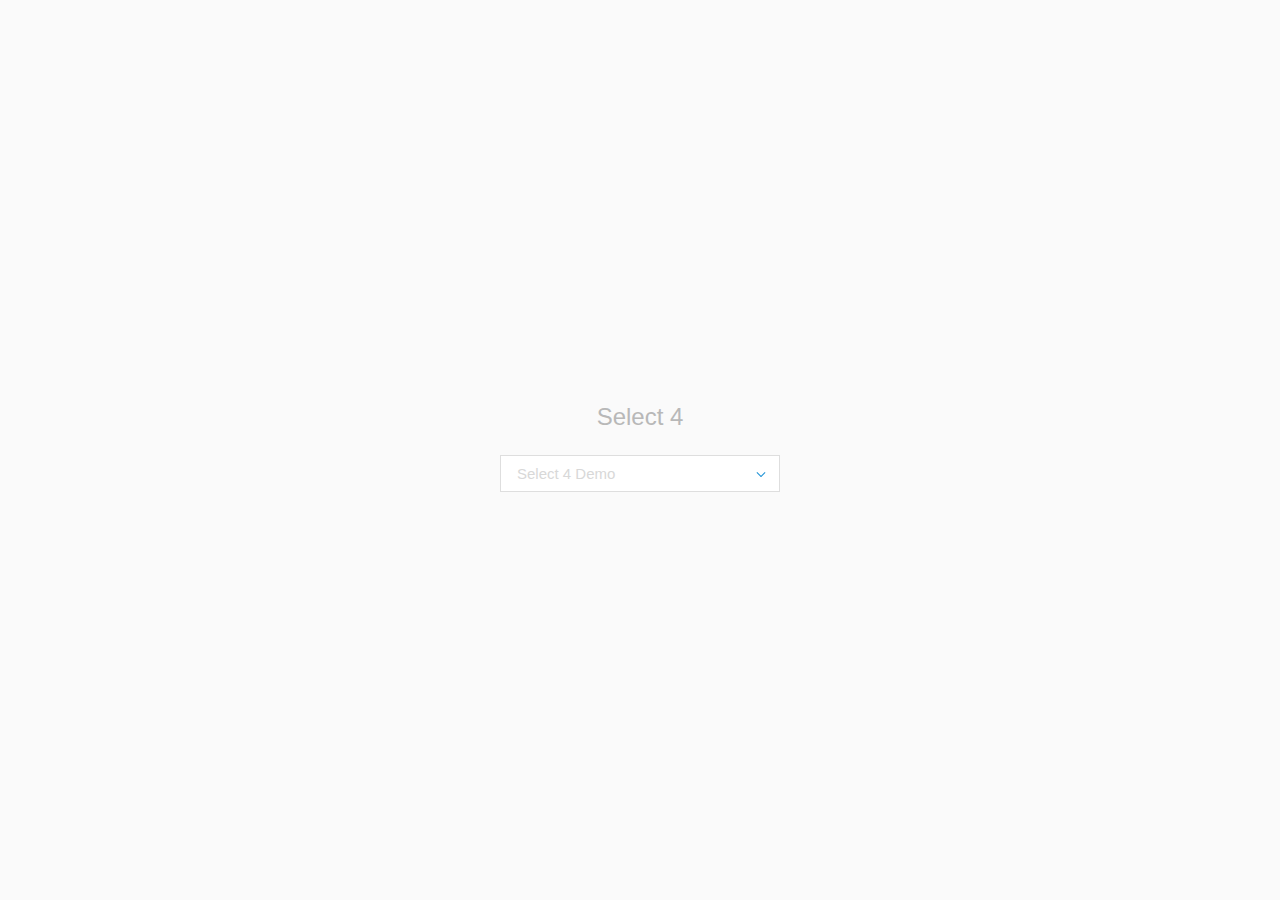
==== index.html @ 6cc5c316 "changed name of demo to index.html" ====
<!DOCTYPE html>
<html lang="en">
  <head>
    <meta charset="utf-8">
    <title>Select 4</title>
    <link rel="stylesheet" href="css/select4.css">

    <style>
      * {
        padding: 0;
        margin: 0;
      }
      body {
        position: absolute;
        width: 100%; height: 100%;
        background: #fafafa;
        display: flex;
        align-items: center;
        justify-content: center;
        -webkit-align-items: center;
          -webkit-box-align: center;
      }
      .centered {
        flex: 0 0 auto;
        width: 280px;
      }
      h1 {
        font-family: "Helvetica Neue", Helvetica, Arial, sans-serif;
        font-size: 24px;
        font-weight: 300;
        margin-bottom: 24px;
        color: #B8B8B8;
        text-align: center;
      }
    </style>
  </head>
  <body>
    <div class="centered">
      <h1>Select 4</h1>
      <select id="select" name="countries">
        <option value="" disabled selected></option>
        <option value="AF">Afghanistan</option>
        <option value="AL">Albania</option>
        <option value="DZ">Algeria</option>
        <option value="AS">American Samoa</option>
        <option value="AD">Andorra</option>
        <option value="AO">Angola</option>
        <option value="AI">Anguilla</option>
        <option value="AQ">Antarctica</option>
        <option value="AG">Antigua and Barbuda</option>
        <option value="AR">Argentina</option>
        <option value="AM">Armenia</option>
        <option value="AW">Aruba</option>
        <option value="AU">Australia</option>
        <option value="AT">Austria</option>
        <option value="AZ">Azerbaijan</option>
        <option value="BS">Bahamas</option>
        <option value="BH">Bahrain</option>
        <option value="BD">Bangladesh</option>
        <option value="BB">Barbados</option>
        <option value="BY">Belarus</option>
        <option value="BE">Belgium</option>
        <option value="BZ">Belize</option>
        <option value="BJ">Benin</option>
        <option value="BM">Bermuda</option>
        <option value="BT">Bhutan</option>
        <option value="BO">Bolivia, Plurinational State of</option>
        <option value="BQ">Bonaire, Sint Eustatius and Saba</option>
        <option value="BA">Bosnia and Herzegovina</option>
        <option value="BW">Botswana</option>
        <option value="BV">Bouvet Island</option>
        <option value="BR">Brazil</option>
        <option value="IO">British Indian Ocean Territory</option>
        <option value="BN">Brunei Darussalam</option>
        <option value="BG">Bulgaria</option>
        <option value="BF">Burkina Faso</option>
        <option value="BI">Burundi</option>
        <option value="CV">Cabo Verde</option>
        <option value="KH">Cambodia</option>
        <option value="CM">Cameroon</option>
        <option value="CA">Canada</option>
        <option value="KY">Cayman Islands</option>
        <option value="CF">Central African Republic</option>
        <option value="TD">Chad</option>
        <option value="CL">Chile</option>
        <option value="CN">China</option>
        <option value="CX">Christmas Island</option>
        <option value="CC">Cocos (Keeling) Islands</option>
        <option value="CO">Colombia</option>
        <option value="KM">Comoros</option>
        <option value="CG">Congo</option>
        <option value="CD">Congo, the Democratic Republic of the</option>
        <option value="CK">Cook Islands</option>
        <option value="CR">Costa Rica</option>
        <option value="HR">Croatia</option>
        <option value="CU">Cuba</option>
        <option value="CW">Curaçao</option>
        <option value="CY">Cyprus</option>
        <option value="CZ">Czech Republic</option>
        <option value="CI">Côte d'Ivoire</option>
        <option value="DK">Denmark</option>
        <option value="DJ">Djibouti</option>
        <option value="DM">Dominica</option>
        <option value="DO">Dominican Republic</option>
        <option value="EC">Ecuador</option>
        <option value="EG">Egypt</option>
        <option value="SV">El Salvador</option>
        <option value="GQ">Equatorial Guinea</option>
        <option value="ER">Eritrea</option>
        <option value="EE">Estonia</option>
        <option value="ET">Ethiopia</option>
        <option value="FK">Falkland Islands (Malvinas)</option>
        <option value="FO">Faroe Islands</option>
        <option value="FJ">Fiji</option>
        <option value="FI">Finland</option>
        <option value="FR">France</option>
        <option value="GF">French Guiana</option>
        <option value="PF">French Polynesia</option>
        <option value="TF">French Southern Territories</option>
        <option value="GA">Gabon</option>
        <option value="GM">Gambia</option>
        <option value="GE">Georgia</option>
        <option value="DE">Germany</option>
        <option value="GH">Ghana</option>
        <option value="GI">Gibraltar</option>
        <option value="GR">Greece</option>
        <option value="GL">Greenland</option>
        <option value="GD">Grenada</option>
        <option value="GP">Guadeloupe</option>
        <option value="GU">Guam</option>
        <option value="GT">Guatemala</option>
        <option value="GG">Guernsey</option>
        <option value="GN">Guinea</option>
        <option value="GW">Guinea-Bissau</option>
        <option value="GY">Guyana</option>
        <option value="HT">Haiti</option>
        <option value="HM">Heard Island and McDonald Islands</option>
        <option value="VA">Holy See (Vatican City State)</option>
        <option value="HN">Honduras</option>
        <option value="HK">Hong Kong</option>
        <option value="HU">Hungary</option>
        <option value="IS">Iceland</option>
        <option value="IN">India</option>
        <option value="ID">Indonesia</option>
        <option value="IR">Iran, Islamic Republic of</option>
        <option value="IQ">Iraq</option>
        <option value="IE">Ireland</option>
        <option value="IM">Isle of Man</option>
        <option value="IL">Israel</option>
        <option value="IT">Italy</option>
        <option value="JM">Jamaica</option>
        <option value="JP">Japan</option>
        <option value="JE">Jersey</option>
        <option value="JO">Jordan</option>
        <option value="KZ">Kazakhstan</option>
        <option value="KE">Kenya</option>
        <option value="KI">Kiribati</option>
        <option value="KP">Korea, Democratic People's Republic of</option>
        <option value="KR">Korea, Republic of</option>
        <option value="KW">Kuwait</option>
        <option value="KG">Kyrgyzstan</option>
        <option value="LA">Lao People's Democratic Republic</option>
        <option value="LV">Latvia</option>
        <option value="LB">Lebanon</option>
        <option value="LS">Lesotho</option>
        <option value="LR">Liberia</option>
        <option value="LY">Libya</option>
        <option value="LI">Liechtenstein</option>
        <option value="LT">Lithuania</option>
        <option value="LU">Luxembourg</option>
        <option value="MO">Macao</option>
        <option value="MK">Macedonia, the former Yugoslav Republic of</option>
        <option value="MG">Madagascar</option>
        <option value="MW">Malawi</option>
        <option value="MY">Malaysia</option>
        <option value="MV">Maldives</option>
        <option value="ML">Mali</option>
        <option value="MT">Malta</option>
        <option value="MH">Marshall Islands</option>
        <option value="MQ">Martinique</option>
        <option value="MR">Mauritania</option>
        <option value="MU">Mauritius</option>
        <option value="YT">Mayotte</option>
        <option value="MX">Mexico</option>
        <option value="FM">Micronesia, Federated States of</option>
        <option value="MD">Moldova, Republic of</option>
        <option value="MC">Monaco</option>
        <option value="MN">Mongolia</option>
        <option value="ME">Montenegro</option>
        <option value="MS">Montserrat</option>
        <option value="MA">Morocco</option>
        <option value="MZ">Mozambique</option>
        <option value="MM">Myanmar</option>
        <option value="NA">Namibia</option>
        <option value="NR">Nauru</option>
        <option value="NP">Nepal</option>
        <option value="NL">Netherlands</option>
        <option value="NC">New Caledonia</option>
        <option value="NZ">New Zealand</option>
        <option value="NI">Nicaragua</option>
        <option value="NE">Niger</option>
        <option value="NG">Nigeria</option>
        <option value="NU">Niue</option>
        <option value="NF">Norfolk Island</option>
        <option value="MP">Northern Mariana Islands</option>
        <option value="NO">Norway</option>
        <option value="OM">Oman</option>
        <option value="PK">Pakistan</option>
        <option value="PW">Palau</option>
        <option value="PS">Palestine, State of</option>
        <option value="PA">Panama</option>
        <option value="PG">Papua New Guinea</option>
        <option value="PY">Paraguay</option>
        <option value="PE">Peru</option>
        <option value="PH">Philippines</option>
        <option value="PN">Pitcairn</option>
        <option value="PL">Poland</option>
        <option value="PT">Portugal</option>
        <option value="PR">Puerto Rico</option>
        <option value="QA">Qatar</option>
        <option value="RO">Romania</option>
        <option value="RU">Russian Federation</option>
        <option value="RW">Rwanda</option>
        <option value="RE">Réunion</option>
        <option value="BL">Saint Barthélemy</option>
        <option value="SH">Saint Helena, Ascension and Tristan da Cunha</option>
        <option value="KN">Saint Kitts and Nevis</option>
        <option value="LC">Saint Lucia</option>
        <option value="MF">Saint Martin (French part)</option>
        <option value="PM">Saint Pierre and Miquelon</option>
        <option value="VC">Saint Vincent and the Grenadines</option>
        <option value="WS">Samoa</option>
        <option value="SM">San Marino</option>
        <option value="ST">Sao Tome and Principe</option>
        <option value="SA">Saudi Arabia</option>
        <option value="SN">Senegal</option>
        <option value="RS">Serbia</option>
        <option value="SC">Seychelles</option>
        <option value="SL">Sierra Leone</option>
        <option value="SG">Singapore</option>
        <option value="SX">Sint Maarten (Dutch part)</option>
        <option value="SK">Slovakia</option>
        <option value="SI">Slovenia</option>
        <option value="SB">Solomon Islands</option>
        <option value="SO">Somalia</option>
        <option value="ZA">South Africa</option>
        <option value="GS">South Georgia and the South Sandwich Islands</option>
        <option value="SS">South Sudan</option>
        <option value="ES">Spain</option>
        <option value="LK">Sri Lanka</option>
        <option value="SD">Sudan</option>
        <option value="SR">Suriname</option>
        <option value="SJ">Svalbard and Jan Mayen</option>
        <option value="SZ">Swaziland</option>
        <option value="SE">Sweden</option>
        <option value="CH">Switzerland</option>
        <option value="SY">Syrian Arab Republic</option>
        <option value="TW">Taiwan, Province of China</option>
        <option value="TJ">Tajikistan</option>
        <option value="TZ">Tanzania, United Republic of</option>
        <option value="TH">Thailand</option>
        <option value="TL">Timor-Leste</option>
        <option value="TG">Togo</option>
        <option value="TK">Tokelau</option>
        <option value="TO">Tonga</option>
        <option value="TT">Trinidad and Tobago</option>
        <option value="TN">Tunisia</option>
        <option value="TR">Turkey</option>
        <option value="TM">Turkmenistan</option>
        <option value="TC">Turks and Caicos Islands</option>
        <option value="TV">Tuvalu</option>
        <option value="UG">Uganda</option>
        <option value="UA">Ukraine</option>
        <option value="AE">United Arab Emirates</option>
        <option value="GB">United Kingdom</option>
        <option value="US">United States</option>
        <option value="UM">United States Minor Outlying Islands</option>
        <option value="UY">Uruguay</option>
        <option value="UZ">Uzbekistan</option>
        <option value="VU">Vanuatu</option>
        <option value="VE">Venezuela, Bolivarian Republic of</option>
        <option value="VN">Vietnam</option>
        <option value="VG">Virgin Islands, British</option>
        <option value="VI">Virgin Islands, U.S.</option>
        <option value="WF">Wallis and Futuna</option>
        <option value="EH">Western Sahara</option>
        <option value="YE">Yemen</option>
        <option value="ZM">Zambia</option>
        <option value="ZW">Zimbabwe</option>
        <option value="AX">Åland Islands</option>
      </select>
    </div>
  </body>
  <script src="js/select4.js"></script>
  <script>
    var el = document.querySelector('#select');
    new Select4(el, {
      placeholder: 'Select 4 Demo',
      onChange: function (option) {
        console.log('You selected: ' + option.text);
      }
    });
  </script>
</html>
---- css/select4.css ----
span.select4 {
  display: inline-block;
  box-sizing: border-box;
  cursor: pointer;
  color: black;
  outline: none;
  font-family: 'Helvetica Neue', Helvetica, Arial, sans-serif; 
  font-size: 15px;
  font-weight: 300;
  padding: 10px 16px 10px 16px;
  margin-bottom: 5px;
  line-height: 1em;
  position: relative;
  width: 100%;
  background: white;
  border: 1px solid #dedede;
  transition: background .2s ease-in, color .2s ease-in, border .2s ease-in;
}
span.select4:focus {
  background: white;
  border: 1px solid #dedede;
  box-shadow: 0px 0px 20px 0px rgba(0,0,0,0.15);
}
span.select4.open:focus {
  box-shadow: none;
}
span.select4 > span {
  font-weight: 300;
}
span.select4 > span.placeholder {
  color: #D8D8D8;
}
span.select4::before {
  content: '';
  position: absolute;
  top: 50%;
  right: 17px;
  width: 6px;
  height: 1px;
  background: #1D92D6;
  transform: rotate(45deg);
}
span.select4::after {
  content: '';
  position: absolute;
  top: 50%;
  right: 13px;
  width: 6px;
  height: 1px;
  background: #1D92D6;
  transform: rotate(-45deg);
}
span.select4 > ul {
  display: none;
  z-index: 998;
  position: absolute;
  overflow: scroll;
  top: -1px;
  left: -1px;
  width: 100%;
  min-height: 32px;
  max-height: 400px;
  color: black;
  padding: 0;
  box-sizing: content-box;
  background: white;
  border: 1px solid #dedede;
  transition: background .2s ease-in, color .2s ease-in, border .2s ease-in;
}
span.select4.over > ul {
  top: auto;
  bottom: 100%; 
}
span.select4:focus > ul {
  background: white;
  border: 1px solid #dedede;
  box-shadow: 0px 0px 20px 0px rgba(0,0,0,0.15);
}
span.select4 > ul > li {
  padding: 10px 16px;
  font-weight: 300;
  color: black;
  border-bottom: 1px solid #dedede;
}
span.select4 > ul > li:last-child {
  border-bottom: none;
}
span.select4 > ul > li.selected {
  font-weight: 300;
  background: #E8E8E8;
  color: black;
}
span.select4 > ul > li.focus {
  font-weight: 300;
  color: black;
  background: #1D92D6;
  color: white;
}
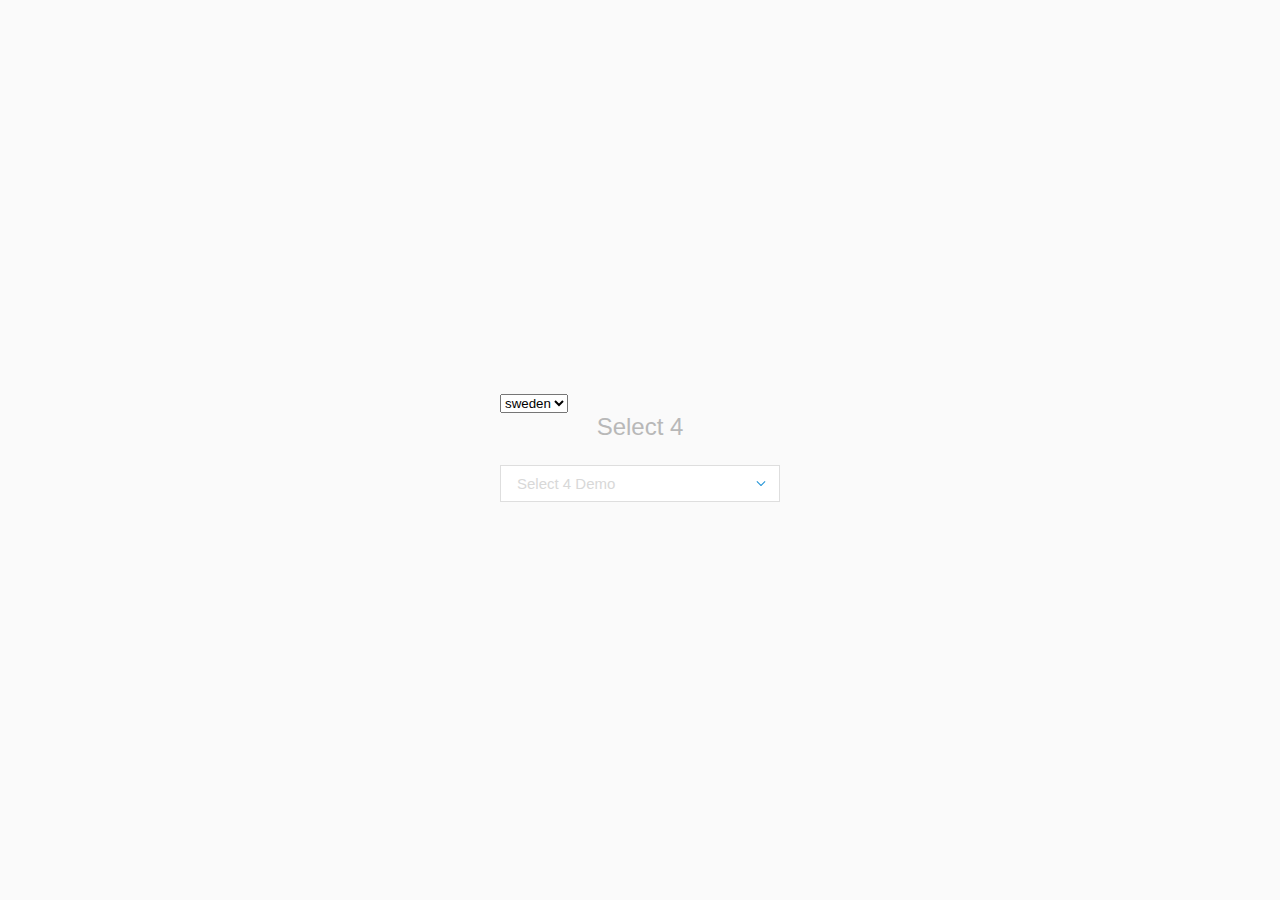
==== commit 6f499cb8: "fixed unicode search" ====
--- a/index.html
+++ b/index.html
@@ -36,269 +36,47 @@
   </head>
   <body>
     <div class="centered">
+      <select>
+        <option>sweden</option>
+        <option>åland</option>
+        <option>usa</option>
+        <option>finland</option>
+        <option>öland</option>
+        <option>arne</option>
+      </select>
       <h1>Select 4</h1>
       <select id="select" name="countries">
         <option value="" disabled selected></option>
-        <option value="AF">Afghanistan</option>
-        <option value="AL">Albania</option>
-        <option value="DZ">Algeria</option>
-        <option value="AS">American Samoa</option>
-        <option value="AD">Andorra</option>
-        <option value="AO">Angola</option>
-        <option value="AI">Anguilla</option>
-        <option value="AQ">Antarctica</option>
-        <option value="AG">Antigua and Barbuda</option>
-        <option value="AR">Argentina</option>
-        <option value="AM">Armenia</option>
-        <option value="AW">Aruba</option>
-        <option value="AU">Australia</option>
-        <option value="AT">Austria</option>
-        <option value="AZ">Azerbaijan</option>
-        <option value="BS">Bahamas</option>
-        <option value="BH">Bahrain</option>
-        <option value="BD">Bangladesh</option>
-        <option value="BB">Barbados</option>
-        <option value="BY">Belarus</option>
-        <option value="BE">Belgium</option>
-        <option value="BZ">Belize</option>
-        <option value="BJ">Benin</option>
-        <option value="BM">Bermuda</option>
-        <option value="BT">Bhutan</option>
-        <option value="BO">Bolivia, Plurinational State of</option>
-        <option value="BQ">Bonaire, Sint Eustatius and Saba</option>
-        <option value="BA">Bosnia and Herzegovina</option>
-        <option value="BW">Botswana</option>
-        <option value="BV">Bouvet Island</option>
-        <option value="BR">Brazil</option>
-        <option value="IO">British Indian Ocean Territory</option>
-        <option value="BN">Brunei Darussalam</option>
-        <option value="BG">Bulgaria</option>
-        <option value="BF">Burkina Faso</option>
-        <option value="BI">Burundi</option>
-        <option value="CV">Cabo Verde</option>
-        <option value="KH">Cambodia</option>
-        <option value="CM">Cameroon</option>
-        <option value="CA">Canada</option>
-        <option value="KY">Cayman Islands</option>
-        <option value="CF">Central African Republic</option>
-        <option value="TD">Chad</option>
-        <option value="CL">Chile</option>
-        <option value="CN">China</option>
-        <option value="CX">Christmas Island</option>
-        <option value="CC">Cocos (Keeling) Islands</option>
-        <option value="CO">Colombia</option>
-        <option value="KM">Comoros</option>
-        <option value="CG">Congo</option>
-        <option value="CD">Congo, the Democratic Republic of the</option>
-        <option value="CK">Cook Islands</option>
-        <option value="CR">Costa Rica</option>
-        <option value="HR">Croatia</option>
-        <option value="CU">Cuba</option>
-        <option value="CW">Curaçao</option>
-        <option value="CY">Cyprus</option>
-        <option value="CZ">Czech Republic</option>
-        <option value="CI">Côte d'Ivoire</option>
-        <option value="DK">Denmark</option>
-        <option value="DJ">Djibouti</option>
-        <option value="DM">Dominica</option>
-        <option value="DO">Dominican Republic</option>
-        <option value="EC">Ecuador</option>
-        <option value="EG">Egypt</option>
-        <option value="SV">El Salvador</option>
-        <option value="GQ">Equatorial Guinea</option>
-        <option value="ER">Eritrea</option>
-        <option value="EE">Estonia</option>
-        <option value="ET">Ethiopia</option>
-        <option value="FK">Falkland Islands (Malvinas)</option>
-        <option value="FO">Faroe Islands</option>
-        <option value="FJ">Fiji</option>
-        <option value="FI">Finland</option>
-        <option value="FR">France</option>
-        <option value="GF">French Guiana</option>
-        <option value="PF">French Polynesia</option>
-        <option value="TF">French Southern Territories</option>
-        <option value="GA">Gabon</option>
-        <option value="GM">Gambia</option>
-        <option value="GE">Georgia</option>
-        <option value="DE">Germany</option>
-        <option value="GH">Ghana</option>
-        <option value="GI">Gibraltar</option>
-        <option value="GR">Greece</option>
-        <option value="GL">Greenland</option>
-        <option value="GD">Grenada</option>
-        <option value="GP">Guadeloupe</option>
-        <option value="GU">Guam</option>
-        <option value="GT">Guatemala</option>
-        <option value="GG">Guernsey</option>
-        <option value="GN">Guinea</option>
-        <option value="GW">Guinea-Bissau</option>
-        <option value="GY">Guyana</option>
-        <option value="HT">Haiti</option>
-        <option value="HM">Heard Island and McDonald Islands</option>
-        <option value="VA">Holy See (Vatican City State)</option>
-        <option value="HN">Honduras</option>
-        <option value="HK">Hong Kong</option>
-        <option value="HU">Hungary</option>
-        <option value="IS">Iceland</option>
-        <option value="IN">India</option>
-        <option value="ID">Indonesia</option>
-        <option value="IR">Iran, Islamic Republic of</option>
-        <option value="IQ">Iraq</option>
-        <option value="IE">Ireland</option>
-        <option value="IM">Isle of Man</option>
-        <option value="IL">Israel</option>
-        <option value="IT">Italy</option>
-        <option value="JM">Jamaica</option>
-        <option value="JP">Japan</option>
-        <option value="JE">Jersey</option>
-        <option value="JO">Jordan</option>
-        <option value="KZ">Kazakhstan</option>
-        <option value="KE">Kenya</option>
-        <option value="KI">Kiribati</option>
-        <option value="KP">Korea, Democratic People's Republic of</option>
-        <option value="KR">Korea, Republic of</option>
-        <option value="KW">Kuwait</option>
-        <option value="KG">Kyrgyzstan</option>
-        <option value="LA">Lao People's Democratic Republic</option>
-        <option value="LV">Latvia</option>
-        <option value="LB">Lebanon</option>
-        <option value="LS">Lesotho</option>
-        <option value="LR">Liberia</option>
-        <option value="LY">Libya</option>
-        <option value="LI">Liechtenstein</option>
-        <option value="LT">Lithuania</option>
-        <option value="LU">Luxembourg</option>
-        <option value="MO">Macao</option>
-        <option value="MK">Macedonia, the former Yugoslav Republic of</option>
-        <option value="MG">Madagascar</option>
-        <option value="MW">Malawi</option>
-        <option value="MY">Malaysia</option>
-        <option value="MV">Maldives</option>
-        <option value="ML">Mali</option>
-        <option value="MT">Malta</option>
-        <option value="MH">Marshall Islands</option>
-        <option value="MQ">Martinique</option>
-        <option value="MR">Mauritania</option>
-        <option value="MU">Mauritius</option>
-        <option value="YT">Mayotte</option>
-        <option value="MX">Mexico</option>
-        <option value="FM">Micronesia, Federated States of</option>
-        <option value="MD">Moldova, Republic of</option>
-        <option value="MC">Monaco</option>
-        <option value="MN">Mongolia</option>
-        <option value="ME">Montenegro</option>
-        <option value="MS">Montserrat</option>
-        <option value="MA">Morocco</option>
-        <option value="MZ">Mozambique</option>
-        <option value="MM">Myanmar</option>
-        <option value="NA">Namibia</option>
-        <option value="NR">Nauru</option>
-        <option value="NP">Nepal</option>
-        <option value="NL">Netherlands</option>
-        <option value="NC">New Caledonia</option>
-        <option value="NZ">New Zealand</option>
-        <option value="NI">Nicaragua</option>
-        <option value="NE">Niger</option>
-        <option value="NG">Nigeria</option>
-        <option value="NU">Niue</option>
-        <option value="NF">Norfolk Island</option>
-        <option value="MP">Northern Mariana Islands</option>
-        <option value="NO">Norway</option>
-        <option value="OM">Oman</option>
-        <option value="PK">Pakistan</option>
-        <option value="PW">Palau</option>
-        <option value="PS">Palestine, State of</option>
-        <option value="PA">Panama</option>
-        <option value="PG">Papua New Guinea</option>
-        <option value="PY">Paraguay</option>
-        <option value="PE">Peru</option>
-        <option value="PH">Philippines</option>
-        <option value="PN">Pitcairn</option>
-        <option value="PL">Poland</option>
-        <option value="PT">Portugal</option>
-        <option value="PR">Puerto Rico</option>
-        <option value="QA">Qatar</option>
-        <option value="RO">Romania</option>
-        <option value="RU">Russian Federation</option>
-        <option value="RW">Rwanda</option>
-        <option value="RE">Réunion</option>
-        <option value="BL">Saint Barthélemy</option>
-        <option value="SH">Saint Helena, Ascension and Tristan da Cunha</option>
-        <option value="KN">Saint Kitts and Nevis</option>
-        <option value="LC">Saint Lucia</option>
-        <option value="MF">Saint Martin (French part)</option>
-        <option value="PM">Saint Pierre and Miquelon</option>
-        <option value="VC">Saint Vincent and the Grenadines</option>
-        <option value="WS">Samoa</option>
-        <option value="SM">San Marino</option>
-        <option value="ST">Sao Tome and Principe</option>
-        <option value="SA">Saudi Arabia</option>
-        <option value="SN">Senegal</option>
-        <option value="RS">Serbia</option>
-        <option value="SC">Seychelles</option>
-        <option value="SL">Sierra Leone</option>
-        <option value="SG">Singapore</option>
-        <option value="SX">Sint Maarten (Dutch part)</option>
-        <option value="SK">Slovakia</option>
-        <option value="SI">Slovenia</option>
-        <option value="SB">Solomon Islands</option>
-        <option value="SO">Somalia</option>
-        <option value="ZA">South Africa</option>
-        <option value="GS">South Georgia and the South Sandwich Islands</option>
-        <option value="SS">South Sudan</option>
-        <option value="ES">Spain</option>
-        <option value="LK">Sri Lanka</option>
-        <option value="SD">Sudan</option>
-        <option value="SR">Suriname</option>
-        <option value="SJ">Svalbard and Jan Mayen</option>
-        <option value="SZ">Swaziland</option>
-        <option value="SE">Sweden</option>
-        <option value="CH">Switzerland</option>
-        <option value="SY">Syrian Arab Republic</option>
-        <option value="TW">Taiwan, Province of China</option>
-        <option value="TJ">Tajikistan</option>
-        <option value="TZ">Tanzania, United Republic of</option>
-        <option value="TH">Thailand</option>
-        <option value="TL">Timor-Leste</option>
-        <option value="TG">Togo</option>
-        <option value="TK">Tokelau</option>
-        <option value="TO">Tonga</option>
-        <option value="TT">Trinidad and Tobago</option>
-        <option value="TN">Tunisia</option>
-        <option value="TR">Turkey</option>
-        <option value="TM">Turkmenistan</option>
-        <option value="TC">Turks and Caicos Islands</option>
-        <option value="TV">Tuvalu</option>
-        <option value="UG">Uganda</option>
-        <option value="UA">Ukraine</option>
-        <option value="AE">United Arab Emirates</option>
-        <option value="GB">United Kingdom</option>
-        <option value="US">United States</option>
-        <option value="UM">United States Minor Outlying Islands</option>
-        <option value="UY">Uruguay</option>
-        <option value="UZ">Uzbekistan</option>
-        <option value="VU">Vanuatu</option>
-        <option value="VE">Venezuela, Bolivarian Republic of</option>
-        <option value="VN">Vietnam</option>
-        <option value="VG">Virgin Islands, British</option>
-        <option value="VI">Virgin Islands, U.S.</option>
-        <option value="WF">Wallis and Futuna</option>
-        <option value="EH">Western Sahara</option>
-        <option value="YE">Yemen</option>
-        <option value="ZM">Zambia</option>
-        <option value="ZW">Zimbabwe</option>
-        <option value="AX">Åland Islands</option>
       </select>
     </div>
   </body>
   <script src="js/select4.js"></script>
   <script>
+    var get = function get(url, callback) {
+      var req = new XMLHttpRequest();
+      req.onreadystatechange = function() { 
+        if (req.readyState === 4 && req.status === 200) {
+          callback(req.responseText);
+        }
+      }
+      req.open("GET", url, true);
+      req.send(null);
+    };
+
     var el = document.querySelector('#select');
-    new Select4(el, {
+    var s4 = new Select4(el, {
       placeholder: 'Select 4 Demo',
       onChange: function (option) {
         console.log('You selected: ' + option.text);
       }
     });
+
+    var countryURL = 'http://data.okfn.org/data/core/country-list/r/data.json';
+    get(countryURL, function (res) {
+      var countries = JSON.parse(res);
+      for (var i in countries) {
+        s4.add(countries[i].Name, countries[i].Code);
+      }
+    });
   </script>
 </html>
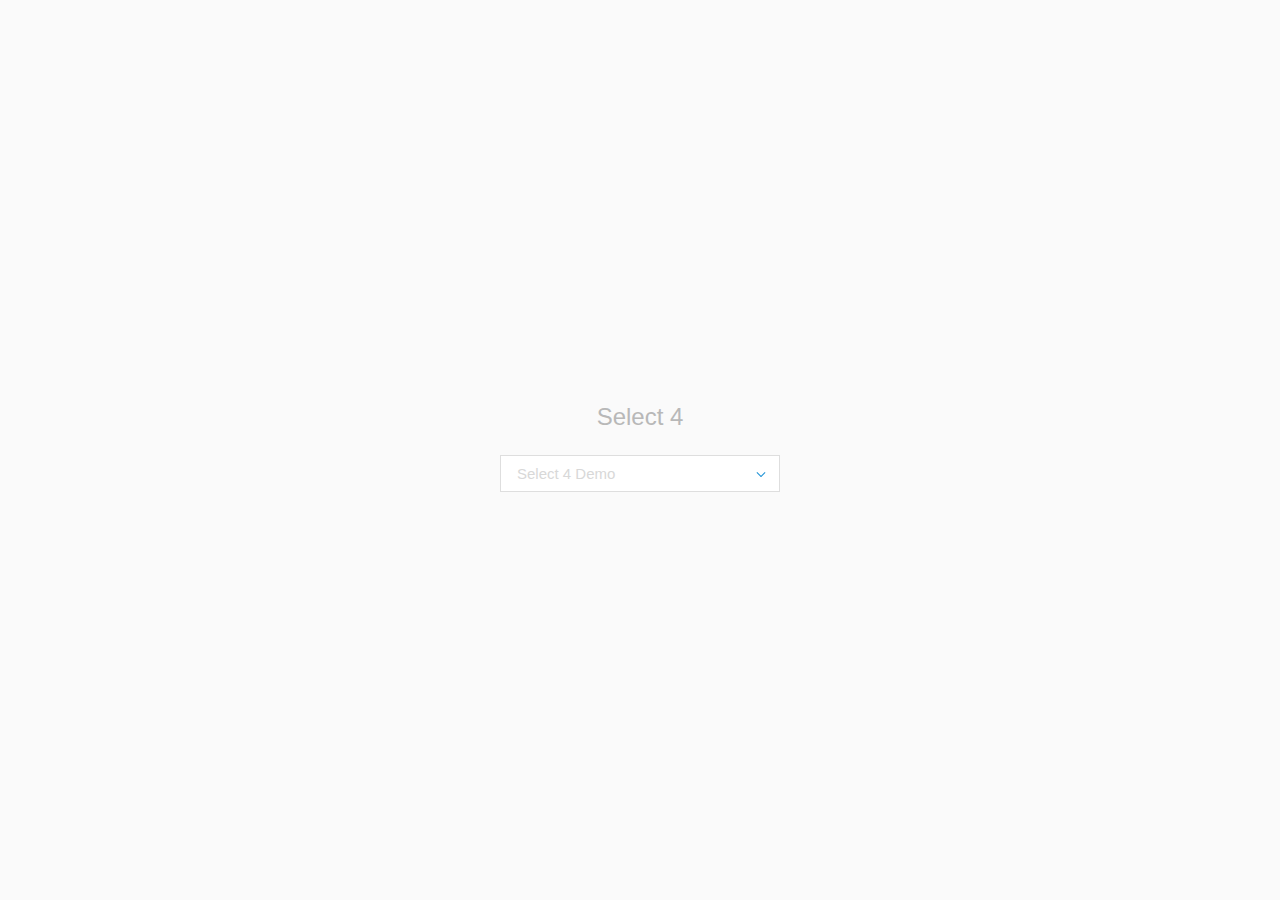
==== commit 1cc4c2e0: "removed test code" ====
--- a/index.html
+++ b/index.html
@@ -36,14 +36,6 @@
   </head>
   <body>
     <div class="centered">
-      <select>
-        <option>sweden</option>
-        <option>åland</option>
-        <option>usa</option>
-        <option>finland</option>
-        <option>öland</option>
-        <option>arne</option>
-      </select>
       <h1>Select 4</h1>
       <select id="select" name="countries">
         <option value="" disabled selected></option>
